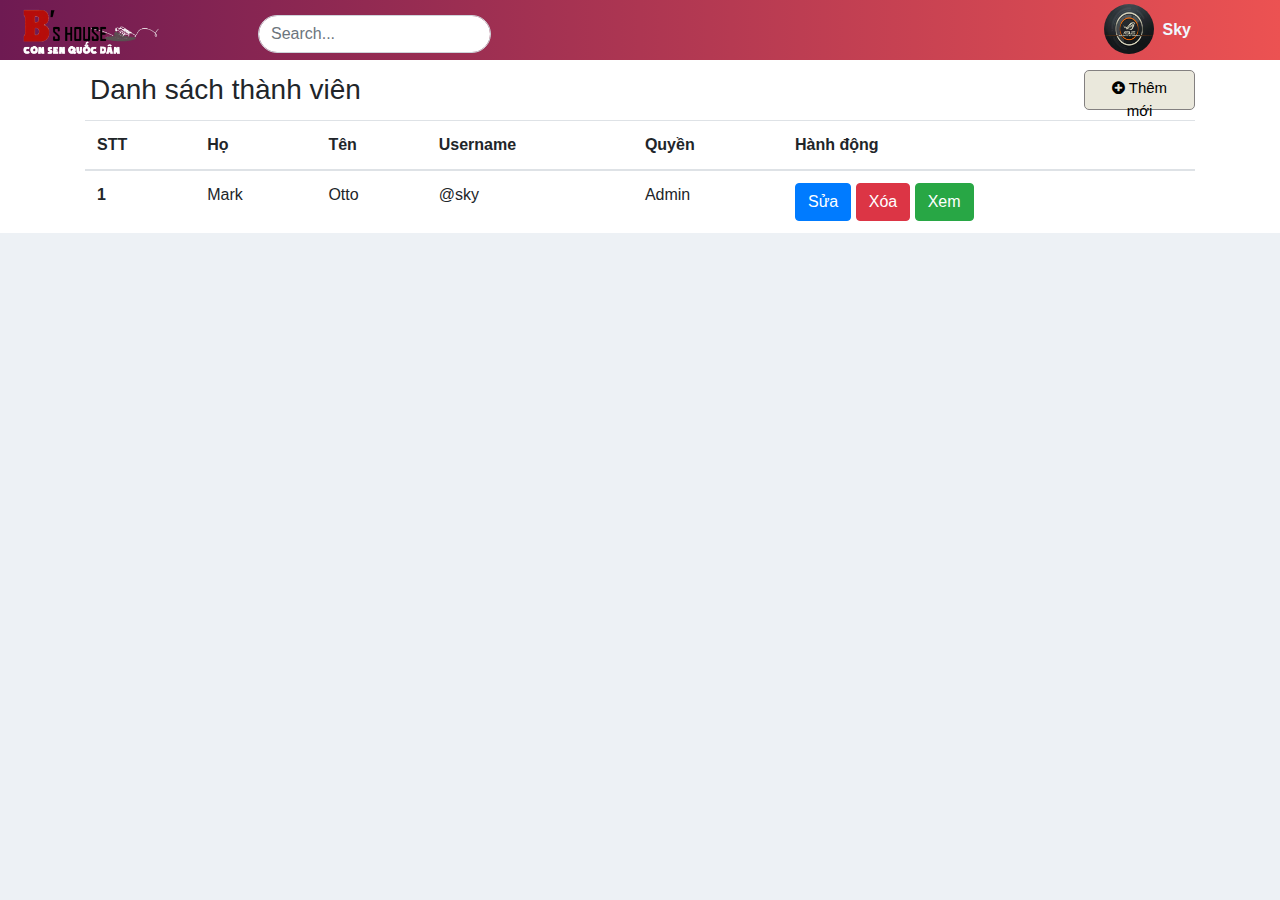
==== members.html @ c7fbbab2 "kiet" ====
<!doctype html>
<html lang="en">

<head>
    <title>Members</title>
    <!-- Required meta tags -->
    <meta charset="utf-8">
    <meta name="viewport" content="width=device-width, initial-scale=1, shrink-to-fit=no">

    <!-- Bootstrap CSS -->
    <link rel="stylesheet" href="https://maxcdn.bootstrapcdn.com/font-awesome/4.7.0/css/font-awesome.min.css">
    <link rel="stylesheet" href="https://stackpath.bootstrapcdn.com/bootstrap/4.3.1/css/bootstrap.min.css"
        integrity="sha384-ggOyR0iXCbMQv3Xipma34MD+dH/1fQ784/j6cY/iJTQUOhcWr7x9JvoRxT2MZw1T" crossorigin="anonymous">
    <link rel="stylesheet" href="./css/permission.css">
</head>

<body>
    <div class="header ">
        <a href="http://127.0.0.1:5503/index.htm#">
            <div class="header_logo">
                <img src="./img/logo101.png" alt="" class="mt-1 ml-3">
            </div>
        </a>
        <div class="header_search">
            <form class="form-inline my-1 my-lg-0">
                <input class="form-control mr-sm-2 mt-2 ml-2 search_bar" type="search" placeholder="Search..."
                    aria-label="Search">
            </form>
            <div class="header_search_user">
                <img src="./img/profile.jpg" alt="" class="mt-1 ml-3">
                <p class="header_search_name ml-2">Sky</p>
            </div>
        </div>
    </div>
    <!-- CONTENT -->
    <div class="content">
        <div class="content_title container">
            <h3>Danh sách thành viên</h3>
            <button type="button" class="btn btn-primary btn_addnew" data-toggle="modal" data-target="#exampleModal">
                <i class="fa fa-plus-circle"></i> Thêm mới
            </button>
            <!-- Modal -->
            <div class="modal fade" id="exampleModal" tabindex="-1" role="dialog" aria-labelledby="exampleModalLabel"
                aria-hidden="true">
                <div class="modal-dialog" role="document">
                    <div class="modal-content">
                        <div class="modal-header">
                            <h5 class="modal-title" id="exampleModalLabel">Thêm mới thành viên</h5>
                            <button type="button" class="close" data-dismiss="modal" aria-label="Close">
                                <span aria-hidden="true">&times;</span>
                            </button>
                        </div>
                        <div class="modal-body">
                            <form action="">
                                <div class="form-group">
                                    <label for="formGroupExampleInput">Họ tên</label>
                                    <input type="text" class="form-control" id="exampleInputEmail1" aria-describedby="emailHelp"
                                        placeholder="Họ và tên">
                                </div>
                                <div class="form-group">
                                    <label for="formGroupExampleInput2">Email</label>
                                    <input type="email" class="form-control" id="exampleInputEmail1" placeholder="Email">
                                </div>
                                <div class="form-group">
                                    <label for="formGroupExampleInput3">Số điện thoại</label>
                                    <input type="number" class="form-control" id="formGroupExampleInput" placeholder="Số điện thoại">
                                </div>
                                <div class="form-group">
                                    <label for="formGroupExampleInput4">Mật khẩu</label>
                                    <input type="password" class="form-control" id="formGroupExampleInput" placeholder="Mật khẩu">
                                </div>
                                <div class="form-group">
                                    <label for="formGroupExampleInput5">Nơi ở</label>
                                    <select id="inputState" class="form-control">
                                        <option selected>Chọn nơi ở</option>
                                        <option>Tp.HCM</option>
                                        <option>Hà Nội</option>
                                        <option>Đà Nẵng</option>
                                        <option>Cà Mau</option>
                                    </select>
                                </div>
                            </form>
                        </div>
                        <div class="modal-footer">
                            <button type="button" class="btn btn-secondary" data-dismiss="modal">Quay lại</button>
                            <button type="button" class="btn btn-success">Thêm quyền</button>
                        </div>
                    </div>
                </div>
            </div>
        </div>
        <div class="content_members container">
            <table class="table">
                <thead>
                    <tr>
                        <th scope="col">STT</th>
                        <th scope="col">Họ</th>
                        <th scope="col">Tên</th>
                        <th scope="col">Username</th>
                        <th scope="col">Quyền</th>
                        <th scope="col">Hành động</th>
                    </tr>
                </thead>
                <tbody>
                    <tr>
                        <th scope="row">1</th>
                        <td>Mark</td>
                        <td>Otto</td>
                        <td>@sky</td>
                        <td>Admin</td>
                        <td>
                            <button type="button" class="btn btn-primary">Sửa</button>
                            <button type="button" class="btn btn-danger">Xóa</button>
                            <button type="button" class="btn btn-success">Xem</button>
                        </td>
                    </tr>

                </tbody>
            </table>
        </div>
    </div>

    <!-- Optional JavaScript -->
    <!-- jQuery first, then Popper.js, then Bootstrap JS -->
    <script src="https://code.jquery.com/jquery-3.3.1.slim.min.js"
        integrity="sha384-q8i/X+965DzO0rT7abK41JStQIAqVgRVzpbzo5smXKp4YfRvH+8abtTE1Pi6jizo"
        crossorigin="anonymous"></script>
    <script src="https://cdnjs.cloudflare.com/ajax/libs/popper.js/1.14.7/umd/popper.min.js"
        integrity="sha384-UO2eT0CpHqdSJQ6hJty5KVphtPhzWj9WO1clHTMGa3JDZwrnQq4sF86dIHNDz0W1"
        crossorigin="anonymous"></script>
    <script src="https://stackpath.bootstrapcdn.com/bootstrap/4.3.1/js/bootstrap.min.js"
        integrity="sha384-JjSmVgyd0p3pXB1rRibZUAYoIIy6OrQ6VrjIEaFf/nJGzIxFDsf4x0xIM+B07jRM"
        crossorigin="anonymous"></script>
</body>

</html>
---- css/permission.css ----
body{
    margin: 0;
    padding: 0;
    background-color: #edf1f5;
}
.header {
    display: flex;
    flex-direction: row;
    width: 100%;
    height: 60px;
    background : linear-gradient(to left, #6E1A52, #EC5252);
    background : -moz-linear-gradient(left, #6E1A52, #EC5252);
    background : -webkit-linear-gradient(left, #6E1A52, #EC5252);
    background : -o-linear-gradient(left, #6E1A52, #EC5252);
    
}
.header .header_logo{
    width: 250px;
    height: 60px;
}
.header .header_logo img{
    width: 150px;
}
.header_search{
    width: 100%;
    height: 60px;display: flex;
    flex-direction: row;
}
.header_search form{
    width: 85%;
}

.search_bar{
    border-radius: 200px;
}
.header_search_user {
    width: 200px;
    display: flex;
    flex-direction: row;
}
.header_search_user:hover{
    background-color: #77a2bb;
    cursor: pointer;
}
.header_search_user img{
    width: 50px;
    height: 50px;
    border-radius: 50%;
}
.header_search_name{
    color: aliceblue;
    font-weight: 700;
    line-height: 60px;   
}
/* CONTENT */
.content{
    background-color: white;
    margin-top: -10px;
}
.content_title{
    margin-top: 10px;
    display: flex;
    flex-direction: row;
    height: 60px;
}
.content_title h3{
    line-height: 60px;
    padding-left: 5px;
    width: 90%;
}
.content_title .btn_addnew{
    width: 10% !important;
    height: 40px !important;
    margin-top: 10px !important;
    border-radius: 5px !important;
    border: solid 1px rgb(131, 128, 128) !important;
    background-color: #eae8dc !important;
    color: black !important;
    font-size: 15px !important;
}
.content_title .btn_addnew:hover{
    background-color: black !important;
    color: #eae8dc !important;
    transition: all 0.3s !important;
}
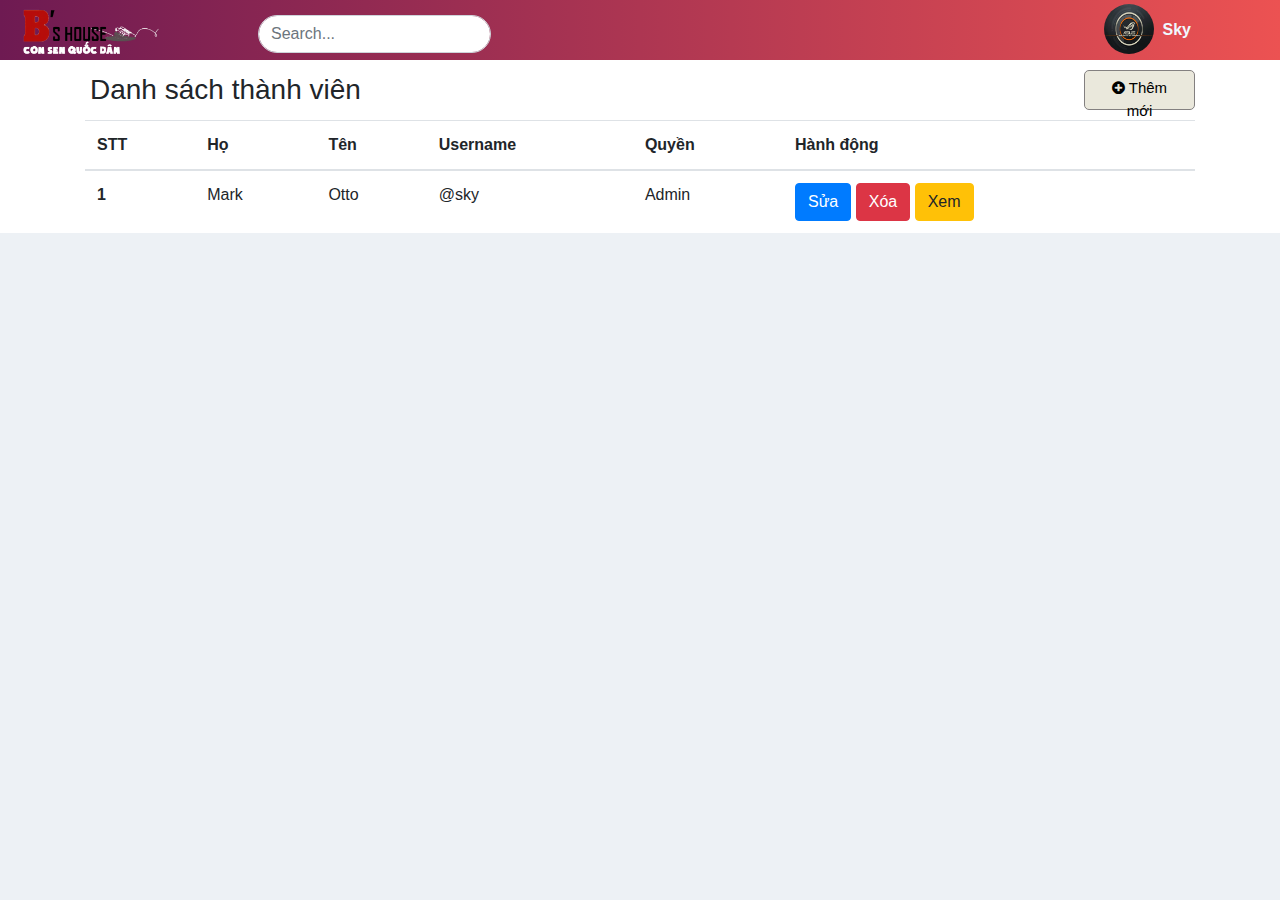
==== commit 62e9c8a4: "FirstFileHTML" ====
--- a/members.html
+++ b/members.html
@@ -12,6 +12,7 @@
     <link rel="stylesheet" href="https://stackpath.bootstrapcdn.com/bootstrap/4.3.1/css/bootstrap.min.css"
         integrity="sha384-ggOyR0iXCbMQv3Xipma34MD+dH/1fQ784/j6cY/iJTQUOhcWr7x9JvoRxT2MZw1T" crossorigin="anonymous">
     <link rel="stylesheet" href="./css/permission.css">
+    <!-- <link rel="stylesheet" href="./css/product.css"> -->
 </head>
 
 <body>
@@ -70,12 +71,16 @@
                                     <input type="password" class="form-control" id="formGroupExampleInput" placeholder="Mật khẩu">
                                 </div>
                                 <div class="form-group">
-                                    <label for="formGroupExampleInput5">Nơi ở</label>
+                                    <label for="formGroupExampleInput4">Xác nhận mật khẩu</label>
+                                    <input type="password" class="form-control" id="formGroupExampleInput" placeholder="Xác nhận mật khẩu">
+                                </div>
+                                <div class="form-group">
+                                    <label for="formGroupExampleInput5">Quyền</label>
                                     <select id="inputState" class="form-control">
-                                        <option selected>Chọn nơi ở</option>
-                                        <option>Tp.HCM</option>
-                                        <option>Hà Nội</option>
-                                        <option>Đà Nẵng</option>
+                                        <option selected>Chọn quyền</option>
+                                        <option>Admin</option>
+                                        <option>Employee</option>
+                                        <option>User</option>
                                         <option>Cà Mau</option>
                                     </select>
                                 </div>
@@ -111,8 +116,44 @@
                         <td>
                             <button type="button" class="btn btn-primary">Sửa</button>
                             <button type="button" class="btn btn-danger">Xóa</button>
-                            <button type="button" class="btn btn-success">Xem</button>
+                            <button type="button" class="btn btn-warning" data-toggle="modal" data-target=".bd-example-modal-lg">Xem</button>
                         </td>
+                        <div class="modal fade bd-example-modal-lg" tabindex="-1" role="dialog" aria-labelledby="myLargeModalLabel" aria-hidden="true">
+                            <div class="modal-dialog modal-lg">
+                                <div class="modal-content">
+                                    <div class="modal-header">
+                                    <h5 class="modal-title" id="exampleModalLabel">Thông tin chi tiết</h5>
+                                    <button type="button" class="close" data-dismiss="modal" aria-label="Close">
+                                        <span aria-hidden="true">&times;</span>
+                                    </button>
+                                    </div>
+                                    <div class="modal-body">
+                                        <h5 class="text-primary">Mark</h5 class="text-primary">
+                                        <div class="modalbody_product">
+                                            <div class="modalbody_product_img">
+                                                <img src="./img/profile.jpg" alt="">
+                                            </div>
+                                            <div class="modalbody_product_content ml-3">
+                                                <p>Họ tên: </p>
+                                                <p>Giới tính: </p>
+                                                <p>UserName: </p>
+                                                <p>Quyền: </p>
+                                                <p>Chức vụ: </p>
+                                                <p>Thời gian vào làm: </p>
+                                                <textarea placeholder="Ghi chú..." name="" id="" cols="60" rows="5"></textarea>
+                                            </div>
+                                        </div>
+
+                                    </div>
+                                    <div class="modal-footer">
+                                        <button type="button" class="btn btn-success" ><i class="fa fa-upload"></i> Cập nhật</button>
+                                        <button type="button" class="btn btn-warning"><i class="fa fa-times"></i> Ngừng kinh doanh</button>
+                                        <button type="button" class="btn btn-warning"><i class="fa fa-trash"></i> Xóa</button>
+                                        <button type="button" class="btn btn-danger" data-dismiss="modal"><i class="fa fa-arrow-circle-right"></i> Quay lại</button>
+                                    </div>
+                                </div>
+                            </div>
+                          </div>
                     </tr>
 
                 </tbody>
--- a/css/permission.css
+++ b/css/permission.css
@@ -82,4 +82,21 @@
     background-color: black !important;
     color: #eae8dc !important;
     transition: all 0.3s !important;
+}
+.modalbody_product{
+    display: flex;
+    flex-direction: row;
+}
+.modalbody_product_img{
+    width: 40%;
+    height: 100%;
+    position: relative;
+}
+.modalbody_product_img img{
+    width: 200px;
+    height: 200px;
+    border-radius: 200px;
+    position: absolute;
+    top: 50px;
+    left: 40px;
 }--- a/css/product.css
+++ b/css/product.css
@@ -0,0 +1,171 @@
+body{
+    margin: 0;
+    padding: 0;
+    background-color: #eee;
+}
+.header {
+    display: flex;
+    flex-direction: row;
+    width: 100%;
+    height: 60px;
+    background : linear-gradient(to left, #6E1A52, #EC5252);
+    background : -moz-linear-gradient(left, #6E1A52, #EC5252);
+    background : -webkit-linear-gradient(left, #6E1A52, #EC5252);
+    background : -o-linear-gradient(left, #6E1A52, #EC5252);
+
+}
+.header .header_logo{
+    width: 900%;
+    height: 60px;
+}
+.header .header_logo img{
+    width: 150px;
+}
+.header_search{
+    width: 100%;
+    height: 60px;display: flex;
+    flex-direction: row;
+}
+
+.search_bar{
+    border-radius: 200px;
+}
+.header_search_user {
+    width: 150px;
+    display: flex;
+    flex-direction: row;
+    margin-left: 1050px;
+}
+.header_search_user:hover{
+    background-color: #cccccc;
+    cursor: pointer;
+}
+.header_search_user img{
+    width: 50px;
+    height: 50px;
+    border-radius: 50%;
+}
+.header_search_name{
+    color: aliceblue;
+    font-weight: 700;
+    line-height: 60px;   
+}
+/* CONTENT */
+.content{
+    display: flex;
+    flex-direction: row;
+    background-color: white;
+}
+.content_control{
+    width: 20%;
+    height: 100%;
+    margin: 10px;
+    background-color: #eeeeee ;
+}
+.content_listproduct{
+    width: 80%;
+    height: 100%;
+    display: flex;
+    flex-direction: column;
+}
+.content_control_search{
+    height: 20%;
+}
+.content_control_search_detail{
+    background : #eae8dc;
+    padding: 0 10px;
+    color: #e85a50;
+    font-weight: bold;
+    font-size: 17px;
+    height: 30px;
+    line-height: 30px;
+}
+.content_control_search input{
+    width: 100% !important;
+}
+.content_control_category{
+    margin-top: 10px;
+    height: 40%;
+}
+.content_control_search_menu ul{
+    background: white;
+    width: 100%;
+    padding: 0;
+    list-style-type: none;
+    text-align: left;
+}
+.content_control_search_menu ul li{
+    width: auto;
+    height: 40px;
+    line-height: 40px;
+    border-bottom: 1px solid #e8e8e8;
+    background-color: #eeeeee;
+    /* padding: 0 1em; */
+}
+.content_control_search_menu ul li a{
+    text-decoration: none;
+    color: #333;
+    font-weight: bold;
+    display: block;
+    padding-left: 30px;
+}
+.content_control_search_menu ul li a:hover{
+    background: #CDE2CD;
+    width: 100%;
+
+}
+.content_control_search_menu input{
+    width: 100% !important;
+}
+.content_listproduct_control{
+    display: flex;
+    flex-direction: row;
+}
+.btn_addnew{
+    background-color: #eae8dc !important;
+    border: solid 1px rgb(131, 128, 128) !important;
+    color: black;
+}
+.btn_addnew:hover{
+    background-color: black !important;
+    color: #eae8dc !important;
+}
+.btn_addnew{
+    margin-left: 700px;
+}
+.product_modal_body input{
+    border-radius: 5px;
+    border: solid 1px gainsboro;
+    height: 35px;
+}
+.product_modal_body .modal_input{
+    width: 450px;
+}
+.product_modal_body .modal_input::placeholder{
+    padding: 5px;
+}
+.product_modal_body .modal_label{
+    margin-left: 150px;
+}
+.product_modal_body .price_input::placeholder{
+    padding: 5px;
+}
+#inputState {
+    width: 450px;
+    height: 35px;
+    border-radius: 5px;
+    border: solid 1px gainsboro;
+}
+
+.modalbody_product{
+    display: flex;
+    flex-direction: row;
+}
+.modalbody_product_img{
+    width: 40%;
+    height: 100%;
+}
+.modalbody_product_img img{
+    width: 100%;
+    height: 370px;
+}
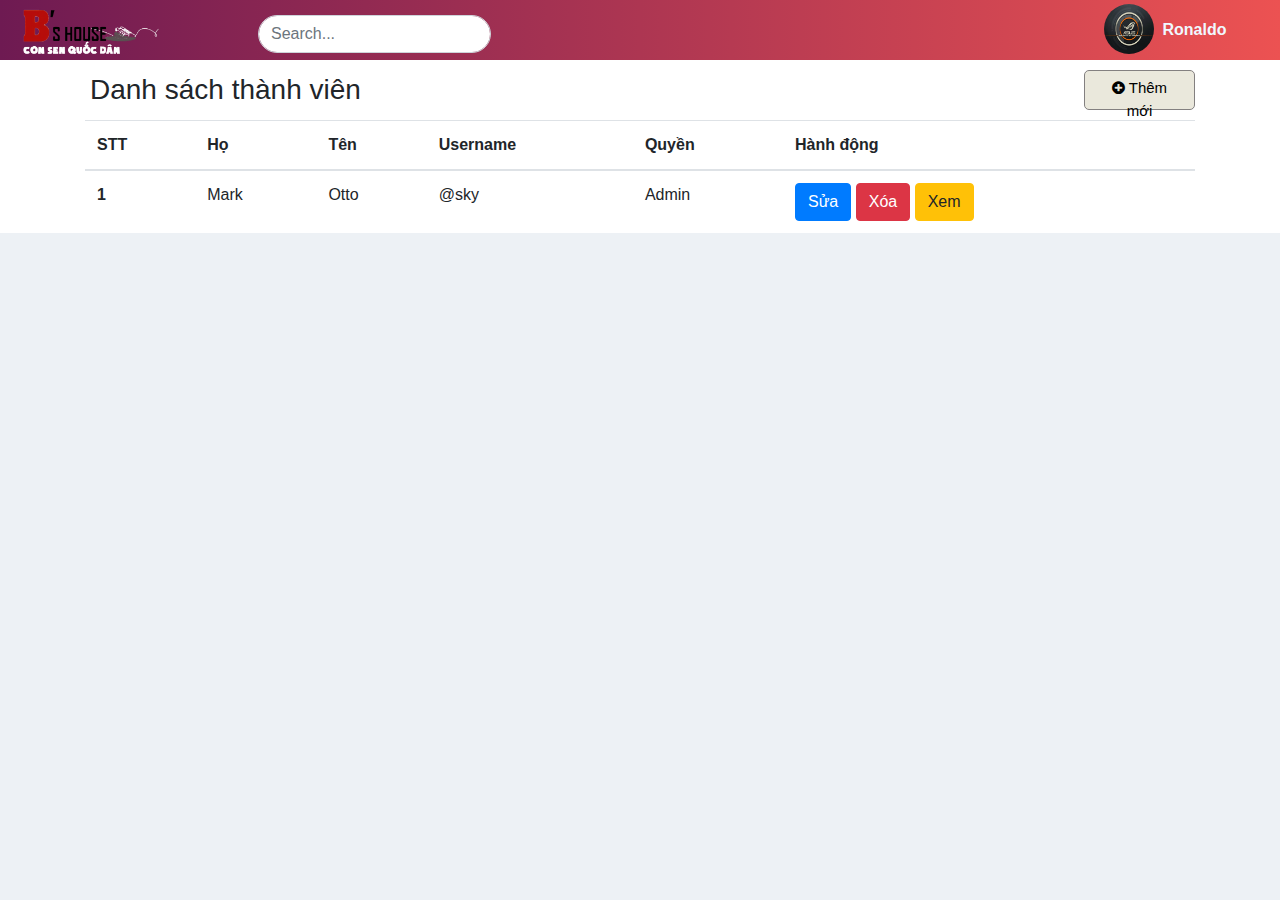
==== commit d812bfa9: "SecondFileUpdate" ====
--- a/members.html
+++ b/members.html
@@ -29,7 +29,7 @@
             </form>
             <div class="header_search_user">
                 <img src="./img/profile.jpg" alt="" class="mt-1 ml-3">
-                <p class="header_search_name ml-2">Sky</p>
+                <p class="header_search_name ml-2">Ronaldo</p>
             </div>
         </div>
     </div>
@@ -147,7 +147,6 @@
                                     </div>
                                     <div class="modal-footer">
                                         <button type="button" class="btn btn-success" ><i class="fa fa-upload"></i> Cập nhật</button>
-                                        <button type="button" class="btn btn-warning"><i class="fa fa-times"></i> Ngừng kinh doanh</button>
                                         <button type="button" class="btn btn-warning"><i class="fa fa-trash"></i> Xóa</button>
                                         <button type="button" class="btn btn-danger" data-dismiss="modal"><i class="fa fa-arrow-circle-right"></i> Quay lại</button>
                                     </div>
